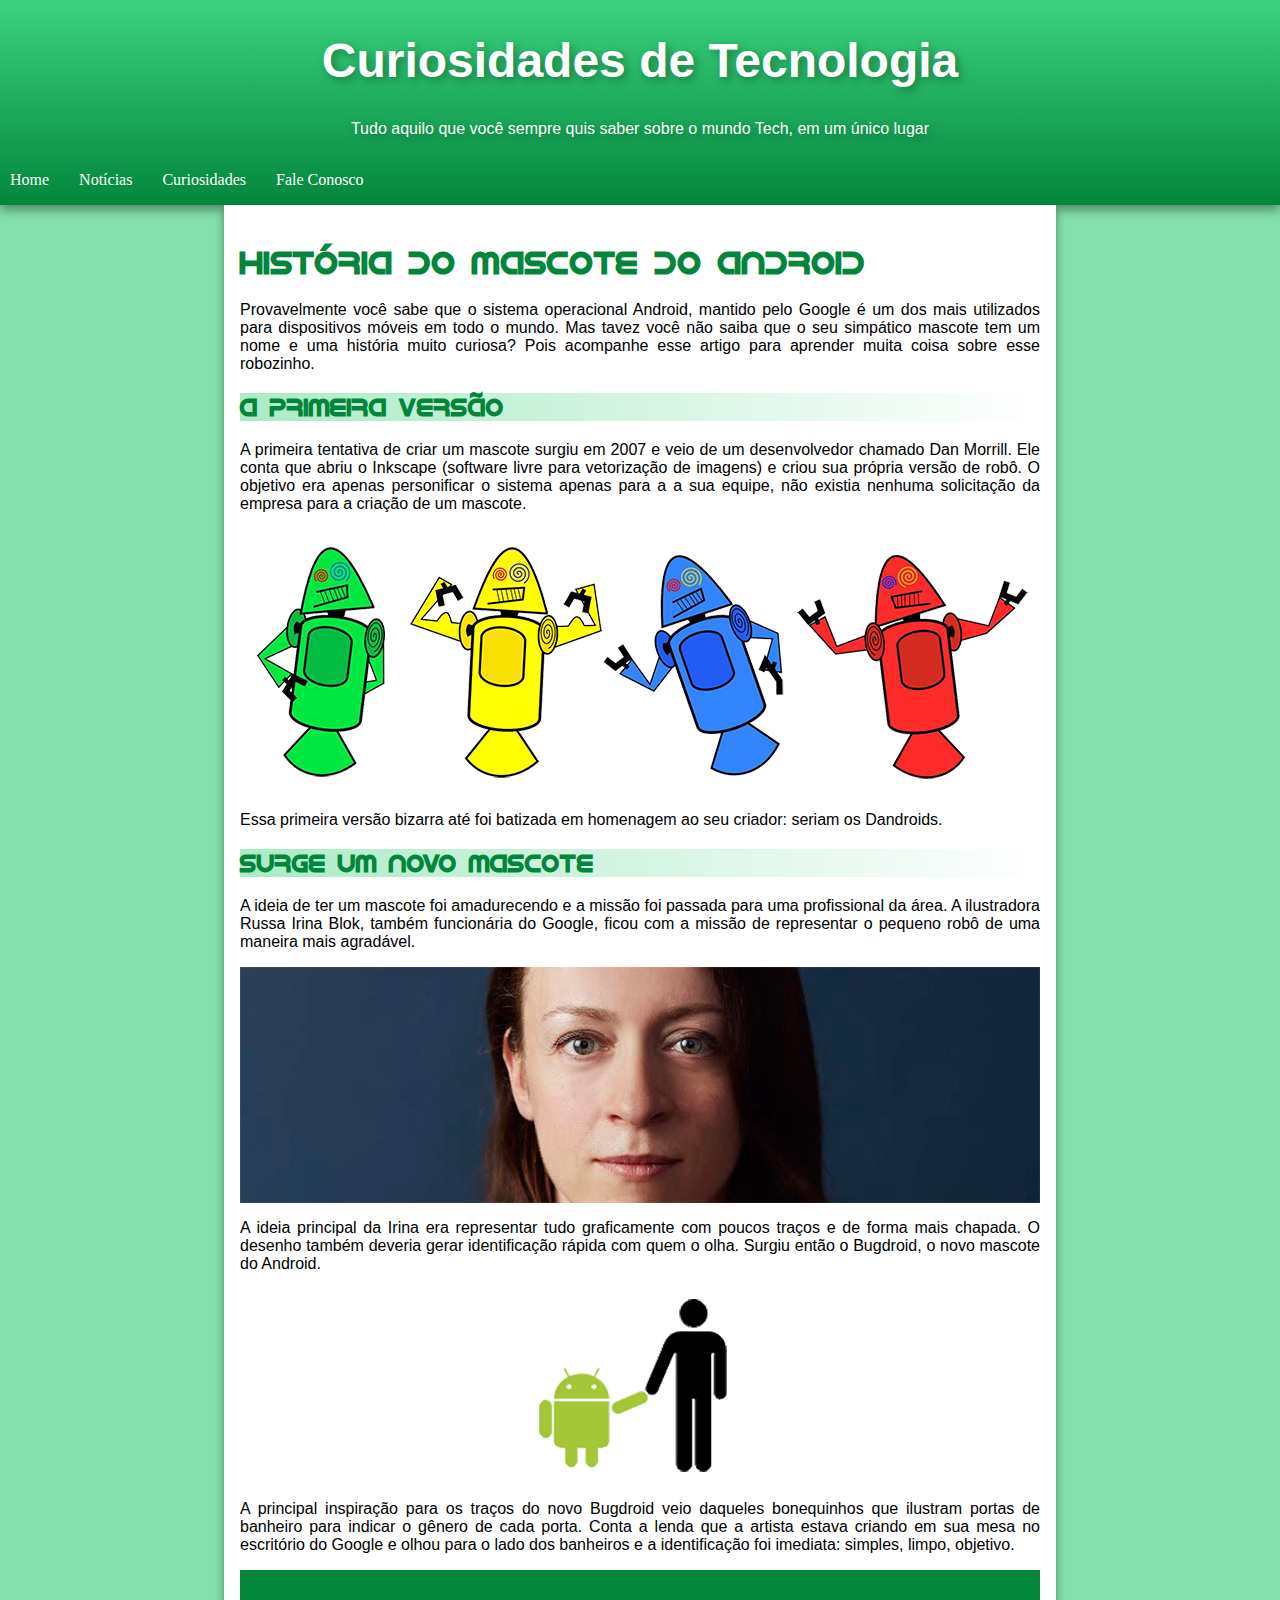
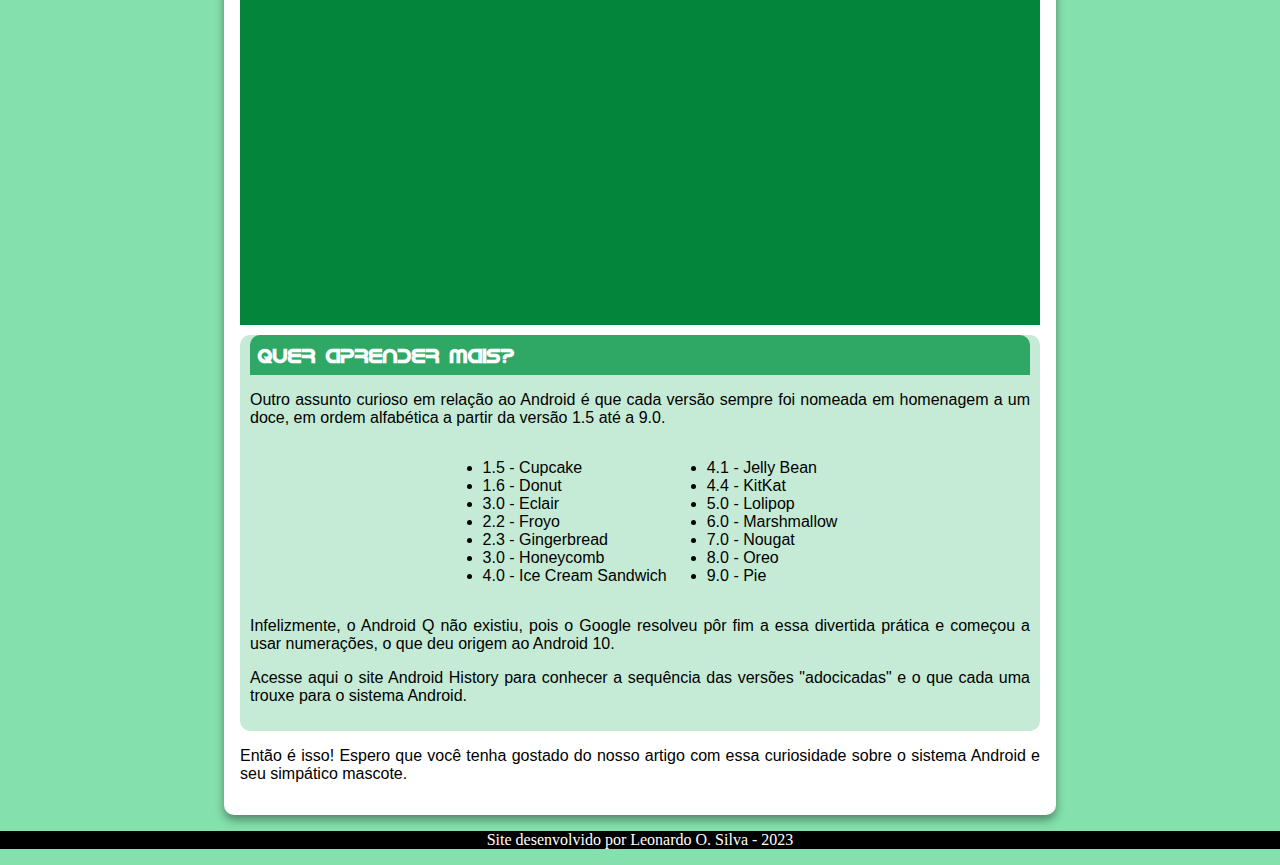
==== index.html @ 11a5fd0f "Add files via upload" ====
<!DOCTYPE html>
<html lang="pt-br">
<head>
    <meta charset="UTF-8">
    <meta http-equiv="X-UA-Compatible" content="IE=edge">
    <meta name="viewport" content="width=device-width, initial-scale=1.0">
    <title>Curiosidades de Tecnologia</title>
    <link rel="stylesheet" href="style.css">
</head>
<body>
    <header>
        <section id="txtcabeçalho">
            <h1>Curiosidades de Tecnologia</h1>
            <p>Tudo aquilo que você sempre quis saber sobre o mundo Tech, em um único lugar</p>
        </section>
        <section>
            <nav>
                <p>Home</p>
                <p>Notícias</p>
                <p>Curiosidades</p>
                <p>Fale Conosco</p>
            </nav>
        </section>
    </header>
    <main>
        <h1>História do Mascote do Android</h1>
        <p>Provavelmente você sabe que o sistema operacional Android, mantido pelo Google é um dos mais utilizados para dispositivos móveis em todo o mundo. Mas tavez você não saiba que o seu simpático mascote tem um nome e uma história muito curiosa? Pois acompanhe esse artigo para aprender muita coisa sobre esse robozinho.</p>
        <h2>A primeira versão</h2>
        <p>A primeira tentativa de criar um mascote surgiu em 2007 e veio de um desenvolvedor chamado Dan Morrill. Ele conta que abriu o Inkscape (software livre para vetorização de imagens) e criou sua própria versão de robô. O objetivo era apenas personificar o sistema apenas para a a sua equipe, não existia nenhuma solicitação da empresa para a criação de um mascote.</p>
        <picture>
            <source media="(max-width: 860px)" srcset="imagens/dan-droids-pq.png">
            <img src="imagens/dan-droids.png" alt="robos">
        </picture>
        <p>Essa primeira versão bizarra até foi batizada em homenagem ao seu criador: seriam os Dandroids.</p>
        <h2>Surge um novo mascote</h2>
        <p>A ideia de ter um mascote foi amadurecendo e a missão foi passada para uma profissional da área. A ilustradora Russa Irina Blok, também funcionária do Google, ficou com a missão de representar o pequeno robô de uma maneira mais agradável.</p>
        <picture>
            <source media="(max-width: 860px)" srcset="imagens/irina-blok-pq.jpg" type="image/jpg">
            <img src="imagens/irina-blok.jpg" alt="irina-blok" type="image/jpg">
        </picture>
        <p>A ideia principal da Irina era representar tudo graficamente com poucos traços e de forma mais chapada. O desenho também deveria gerar identificação rápida com quem o olha. Surgiu então o Bugdroid, o novo mascote do Android.</p>
        <img src="imagens/bugdroid.png" alt="bugdroid">
        <p>A principal inspiração para os traços do novo Bugdroid veio daqueles bonequinhos que ilustram portas de banheiro para indicar o gênero de cada porta. Conta a lenda que a artista estava criando em sua mesa no escritório do Google e olhou para o lado dos banheiros e a identificação foi imediata: simples, limpo, objetivo.</p>
        <div id="video">
            <iframe width="560" height="315" src="https://www.youtube.com/embed/l2UDgpLz20M" title="YouTube video player" frameborder="0" allow="accelerometer; autoplay; clipboard-write; encrypted-media; gyroscope; picture-in-picture; web-share" allowfullscreen></iframe>
        </div>
        <div id="caixa">
            <h1>Quer aprender mais?</h1>
            <p>Outro assunto curioso em relação ao Android é que cada versão sempre foi nomeada em homenagem a um doce, em ordem alfabética a partir da versão 1.5 até a 9.0.</p>
            <div id="listacaixas">
                <div>
                    <ul>
                        <li>1.5 - Cupcake</li> 
                        <li>1.6 - Donut</li> 
                        <li>3.0 - Eclair</li> 
                        <li>2.2 - Froyo</li> 
                        <li>2.3 - Gingerbread</li> 
                        <li>3.0 - Honeycomb</li> 
                        <li>4.0 - Ice Cream Sandwich</li> 
                    <ul>
                </div>
                <div>
                    <ul>
                        <li>4.1 - Jelly Bean</li> 
                        <li>4.4 - KitKat</li> 
                        <li>5.0 - Lolipop</li> 
                        <li>6.0 - Marshmallow</li> 
                        <li>7.0 - Nougat</li> 
                        <li>8.0 - Oreo</li> 
                        <li>9.0 - Pie</li> 
                    </ul>
                </div>
            </div>
            <p>Infelizmente, o Android Q não existiu, pois o Google resolveu pôr fim a essa divertida prática e começou a usar numerações, o que deu origem ao Android 10.</p>
            <p>Acesse aqui o site Android History para conhecer a sequência das versões "adocicadas" e o que cada uma trouxe para o sistema Android.</p>
        </div>
        <p>Então é isso! Espero que você tenha gostado do nosso artigo com essa curiosidade sobre o sistema Android e seu simpático mascote.</p>
    </main>
    <footer>
        <p>Site desenvolvido por Leonardo O. Silva - 2023</p>
    </footer>
</body>
</html>
---- style.css ----
@font-face {
    font-family: "android";
    src: url(fontes/idroid.otf);
}


header {
    background-color: #03863c;
    background-image: linear-gradient(to bottom, #3BD27F, #00000000);
    color: #ffffff;
    text-align: center;
    box-shadow: 0px 5px 10px rgba(0, 0, 0, 0.393);
}

#txtcabeçalho {
    margin-top: 0px;
    padding: 1px;
}

#txtcabeçalho h1 {
    font-family: 'Franklin Gothic Medium', 'Arial Narrow', Arial, sans-serif;
    font-size: 48px;
    text-shadow: 3px 3px 8px rgba(0, 0, 0, 0.348);
}

#txtcabeçalho p {
    font-family: 'Gill Sans', 'Gill Sans MT', Calibri, 'Trebuchet MS', sans-serif;
    text-shadow: 3px 3px 8px rgba(0, 0, 0, 0.29);
}

nav{
    display: flex;
}

nav p {
    margin-left: 10px;
    margin-right: 20px;
}

nav p:hover {
    background-color: #84e1ac73;
    transition: 0.5s;
}

nav a {
    text-decoration: none;
    color: #fff;
}

body {
    background-color: #84E1AD;
    margin: 0;
    padding: 0;
}

body main {
    background-color: #fff;
    margin: auto;
    text-align: center;
    padding: 16px;
    text-align: justify;
    max-width: 800px;
    font-family: 'Gill Sans', 'Gill Sans MT', Calibri, 'Trebuchet MS', sans-serif;
    border-radius: 0px 0px 10px 10px;
    box-shadow: 0px 5px 10px rgba(0, 0, 0, 0.399);
}

body main h1 {
    font-family: 'android';
    text-align: left;
    color: #03863c;
}

body main h2 {
    font-family: 'android';
    text-align: left;
    color: #03863c;
    background-color: #84e1acae;
    background-image: linear-gradient(to right, #03863c00, #ffffff);
}

body main img {
    display: block;
    margin-left: auto;
    margin-right: auto;
}

iframe {
    display: block;
    margin-left: auto;
    margin-right: auto;
}

#video {
    background-color: #03863c;
    padding: 20px;
}

#caixa h1 {
    background-color: #2FA866;
    color: #fff;
    border-radius: 10px 10px 0px 0px;
    padding: 8px;
    margin: 0;
    font-size: 20px;
}

#caixa {
    background-color: #C5EBD6;
    border-radius: 10px;
    padding: 0px 10px 10px 10px;
    margin-top: 10px;
}

#listacaixas {
    display: flex;
    justify-content: center;
}

footer {
    background-color: black;
    color: #fff;
    text-align: center;
    margin: 0;
    padding: 0;
}
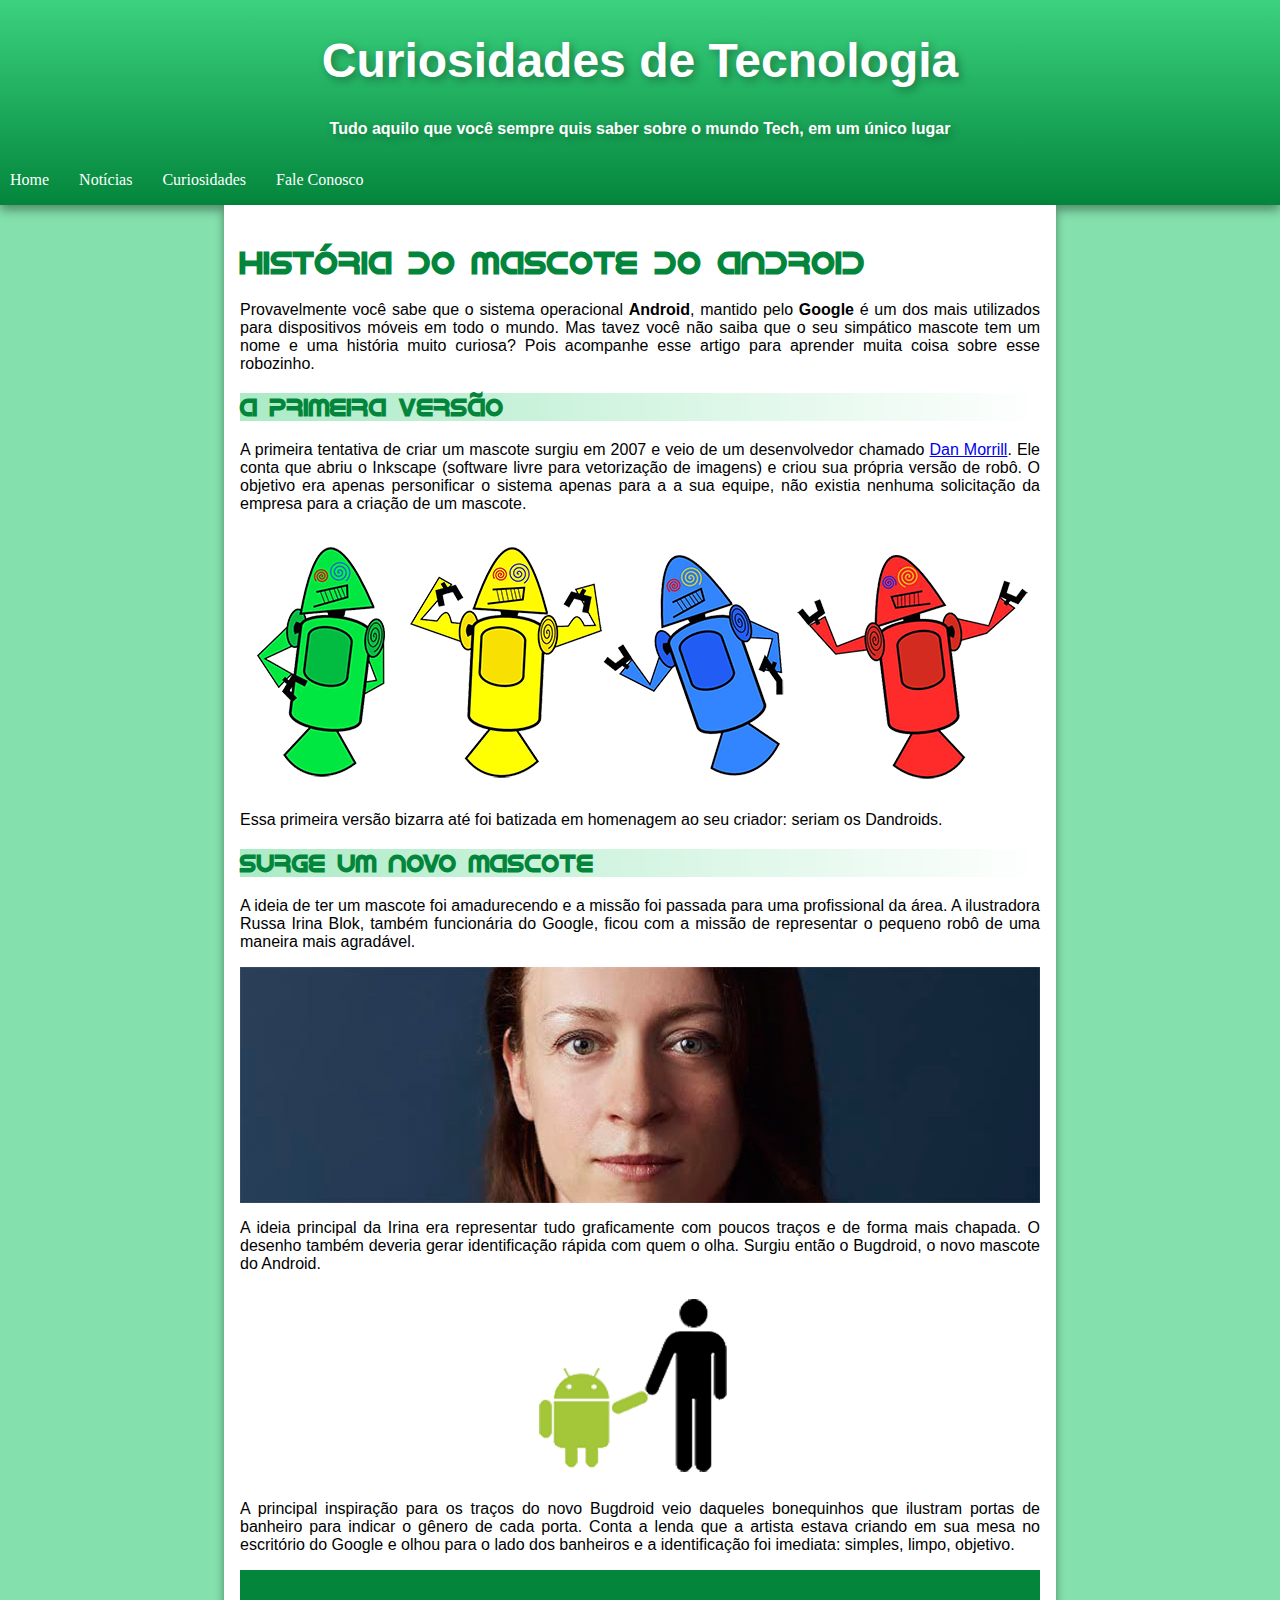
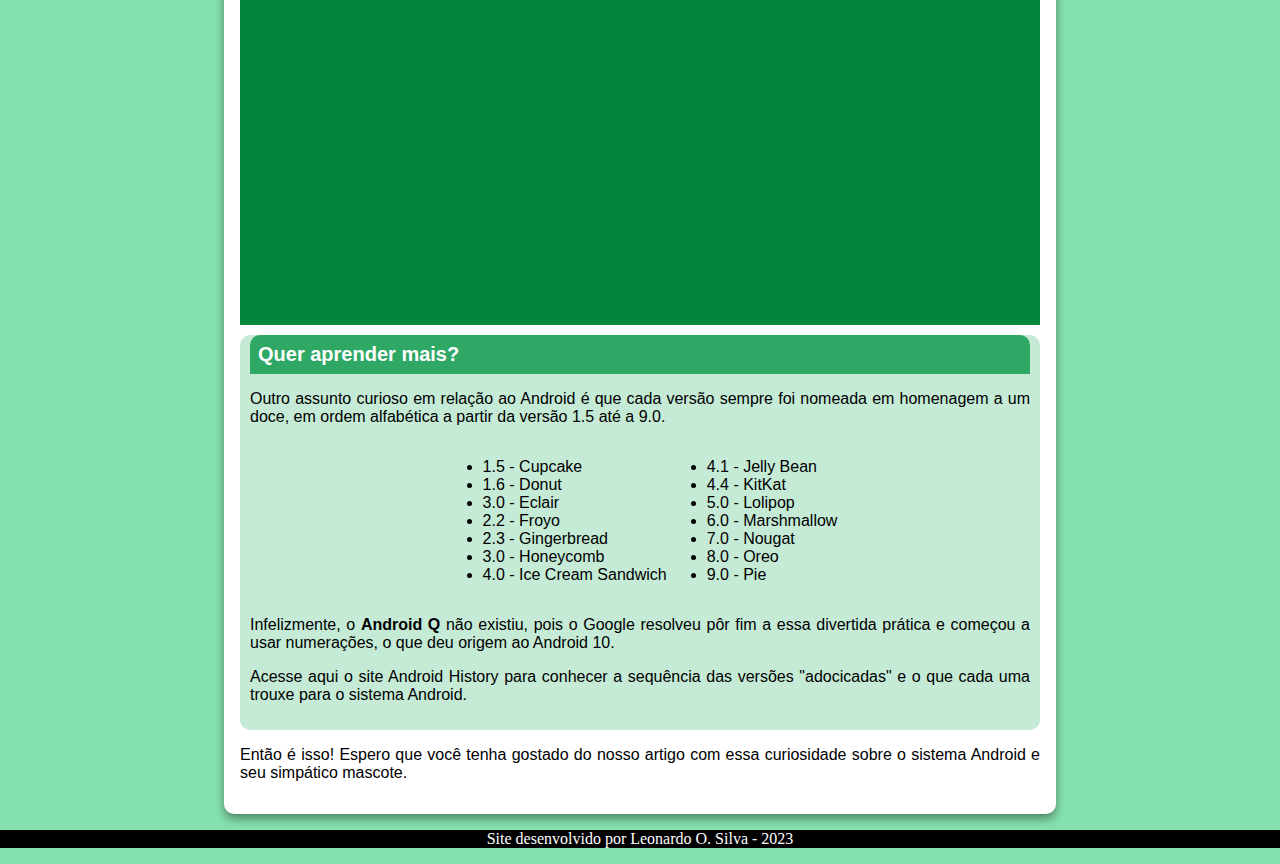
==== commit f0a7a937: "adjustments" ====
--- a/index.html
+++ b/index.html
@@ -11,7 +11,7 @@
     <header>
         <section id="txtcabeçalho">
             <h1>Curiosidades de Tecnologia</h1>
-            <p>Tudo aquilo que você sempre quis saber sobre o mundo Tech, em um único lugar</p>
+            <p><strong>Tudo aquilo que você sempre quis saber sobre o mundo Tech, em um único lugar</strong></p>
         </section>
         <section>
             <nav>
@@ -24,9 +24,9 @@
     </header>
     <main>
         <h1>História do Mascote do Android</h1>
-        <p>Provavelmente você sabe que o sistema operacional Android, mantido pelo Google é um dos mais utilizados para dispositivos móveis em todo o mundo. Mas tavez você não saiba que o seu simpático mascote tem um nome e uma história muito curiosa? Pois acompanhe esse artigo para aprender muita coisa sobre esse robozinho.</p>
+        <p>Provavelmente você sabe que o sistema operacional <strong>Android</strong>, mantido pelo <strong>Google</strong> é um dos mais utilizados para dispositivos móveis em todo o mundo. Mas tavez você não saiba que o seu simpático mascote tem um nome e uma história muito curiosa? Pois acompanhe esse artigo para aprender muita coisa sobre esse robozinho.</p>
         <h2>A primeira versão</h2>
-        <p>A primeira tentativa de criar um mascote surgiu em 2007 e veio de um desenvolvedor chamado Dan Morrill. Ele conta que abriu o Inkscape (software livre para vetorização de imagens) e criou sua própria versão de robô. O objetivo era apenas personificar o sistema apenas para a a sua equipe, não existia nenhuma solicitação da empresa para a criação de um mascote.</p>
+        <p>A primeira tentativa de criar um mascote surgiu em 2007 e veio de um desenvolvedor chamado <a href="https://androidcommunity.com/dan-morrill-shows-us-the-android-mascot-that-almost-was-20130103/" target="_blank" rel="dan-morril">Dan Morrill</a>. Ele conta que abriu o Inkscape (software livre para vetorização de imagens) e criou sua própria versão de robô. O objetivo era apenas personificar o sistema apenas para a a sua equipe, não existia nenhuma solicitação da empresa para a criação de um mascote.</p>
         <picture>
             <source media="(max-width: 860px)" srcset="imagens/dan-droids-pq.png">
             <img src="imagens/dan-droids.png" alt="robos">
@@ -45,7 +45,7 @@
             <iframe width="560" height="315" src="https://www.youtube.com/embed/l2UDgpLz20M" title="YouTube video player" frameborder="0" allow="accelerometer; autoplay; clipboard-write; encrypted-media; gyroscope; picture-in-picture; web-share" allowfullscreen></iframe>
         </div>
         <div id="caixa">
-            <h1>Quer aprender mais?</h1>
+            <h3>Quer aprender mais?</h3>
             <p>Outro assunto curioso em relação ao Android é que cada versão sempre foi nomeada em homenagem a um doce, em ordem alfabética a partir da versão 1.5 até a 9.0.</p>
             <div id="listacaixas">
                 <div>
@@ -71,7 +71,7 @@
                     </ul>
                 </div>
             </div>
-            <p>Infelizmente, o Android Q não existiu, pois o Google resolveu pôr fim a essa divertida prática e começou a usar numerações, o que deu origem ao Android 10.</p>
+            <p>Infelizmente, o <strong>Android Q</strong> não existiu, pois o Google resolveu pôr fim a essa divertida prática e começou a usar numerações, o que deu origem ao Android 10.</p>
             <p>Acesse aqui o site Android History para conhecer a sequência das versões "adocicadas" e o que cada uma trouxe para o sistema Android.</p>
         </div>
         <p>Então é isso! Espero que você tenha gostado do nosso artigo com essa curiosidade sobre o sistema Android e seu simpático mascote.</p>
--- a/style.css
+++ b/style.css
@@ -96,7 +96,7 @@
     padding: 20px;
 }
 
-#caixa h1 {
+#caixa h3 {
     background-color: #2FA866;
     color: #fff;
     border-radius: 10px 10px 0px 0px;
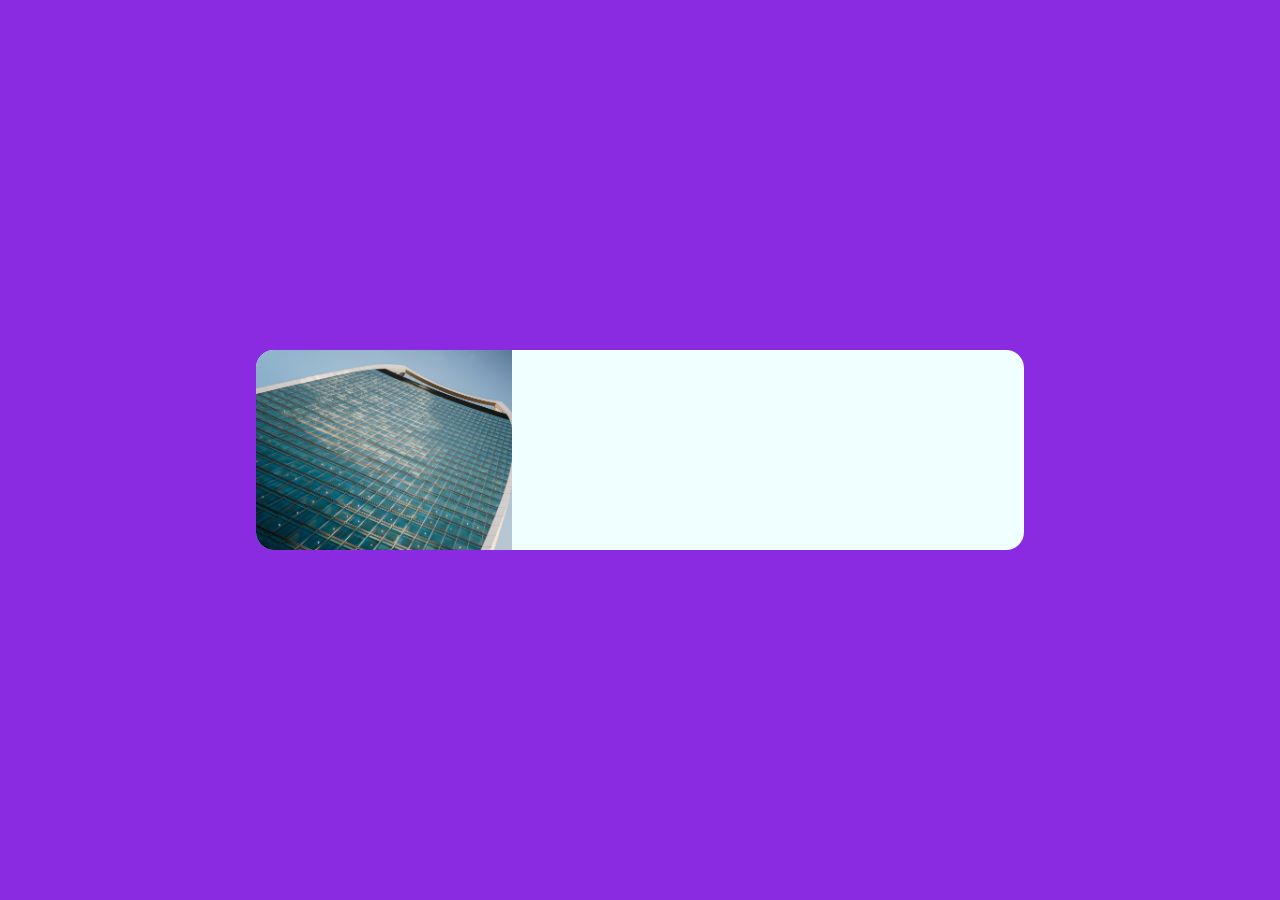
==== commit a0bc0231: "update template_04" ====
--- a/index.html
+++ b/index.html
@@ -1,83 +1,53 @@
-<!DOCTYPE html>
-<html lang="pt-br">
-<head>
-    <meta charset="UTF-8">
-    <meta http-equiv="X-UA-Compatible" content="IE=edge">
-    <meta name="viewport" content="width=device-width, initial-scale=1.0">
-    <title>Curiosidades de Tecnologia</title>
-    <link rel="stylesheet" href="style.css">
-</head>
-<body>
-    <header>
-        <section id="txtcabeçalho">
-            <h1>Curiosidades de Tecnologia</h1>
-            <p><strong>Tudo aquilo que você sempre quis saber sobre o mundo Tech, em um único lugar</strong></p>
-        </section>
-        <section>
-            <nav>
-                <p>Home</p>
-                <p>Notícias</p>
-                <p>Curiosidades</p>
-                <p>Fale Conosco</p>
-            </nav>
-        </section>
-    </header>
-    <main>
-        <h1>História do Mascote do Android</h1>
-        <p>Provavelmente você sabe que o sistema operacional <strong>Android</strong>, mantido pelo <strong>Google</strong> é um dos mais utilizados para dispositivos móveis em todo o mundo. Mas tavez você não saiba que o seu simpático mascote tem um nome e uma história muito curiosa? Pois acompanhe esse artigo para aprender muita coisa sobre esse robozinho.</p>
-        <h2>A primeira versão</h2>
-        <p>A primeira tentativa de criar um mascote surgiu em 2007 e veio de um desenvolvedor chamado <a href="https://androidcommunity.com/dan-morrill-shows-us-the-android-mascot-that-almost-was-20130103/" target="_blank" rel="dan-morril">Dan Morrill</a>. Ele conta que abriu o Inkscape (software livre para vetorização de imagens) e criou sua própria versão de robô. O objetivo era apenas personificar o sistema apenas para a a sua equipe, não existia nenhuma solicitação da empresa para a criação de um mascote.</p>
-        <picture>
-            <source media="(max-width: 860px)" srcset="imagens/dan-droids-pq.png">
-            <img src="imagens/dan-droids.png" alt="robos">
-        </picture>
-        <p>Essa primeira versão bizarra até foi batizada em homenagem ao seu criador: seriam os Dandroids.</p>
-        <h2>Surge um novo mascote</h2>
-        <p>A ideia de ter um mascote foi amadurecendo e a missão foi passada para uma profissional da área. A ilustradora Russa Irina Blok, também funcionária do Google, ficou com a missão de representar o pequeno robô de uma maneira mais agradável.</p>
-        <picture>
-            <source media="(max-width: 860px)" srcset="imagens/irina-blok-pq.jpg" type="image/jpg">
-            <img src="imagens/irina-blok.jpg" alt="irina-blok" type="image/jpg">
-        </picture>
-        <p>A ideia principal da Irina era representar tudo graficamente com poucos traços e de forma mais chapada. O desenho também deveria gerar identificação rápida com quem o olha. Surgiu então o Bugdroid, o novo mascote do Android.</p>
-        <img src="imagens/bugdroid.png" alt="bugdroid">
-        <p>A principal inspiração para os traços do novo Bugdroid veio daqueles bonequinhos que ilustram portas de banheiro para indicar o gênero de cada porta. Conta a lenda que a artista estava criando em sua mesa no escritório do Google e olhou para o lado dos banheiros e a identificação foi imediata: simples, limpo, objetivo.</p>
-        <div id="video">
-            <iframe width="560" height="315" src="https://www.youtube.com/embed/l2UDgpLz20M" title="YouTube video player" frameborder="0" allow="accelerometer; autoplay; clipboard-write; encrypted-media; gyroscope; picture-in-picture; web-share" allowfullscreen></iframe>
-        </div>
-        <div id="caixa">
-            <h3>Quer aprender mais?</h3>
-            <p>Outro assunto curioso em relação ao Android é que cada versão sempre foi nomeada em homenagem a um doce, em ordem alfabética a partir da versão 1.5 até a 9.0.</p>
-            <div id="listacaixas">
-                <div>
-                    <ul>
-                        <li>1.5 - Cupcake</li> 
-                        <li>1.6 - Donut</li> 
-                        <li>3.0 - Eclair</li> 
-                        <li>2.2 - Froyo</li> 
-                        <li>2.3 - Gingerbread</li> 
-                        <li>3.0 - Honeycomb</li> 
-                        <li>4.0 - Ice Cream Sandwich</li> 
-                    <ul>
-                </div>
-                <div>
-                    <ul>
-                        <li>4.1 - Jelly Bean</li> 
-                        <li>4.4 - KitKat</li> 
-                        <li>5.0 - Lolipop</li> 
-                        <li>6.0 - Marshmallow</li> 
-                        <li>7.0 - Nougat</li> 
-                        <li>8.0 - Oreo</li> 
-                        <li>9.0 - Pie</li> 
-                    </ul>
-                </div>
-            </div>
-            <p>Infelizmente, o <strong>Android Q</strong> não existiu, pois o Google resolveu pôr fim a essa divertida prática e começou a usar numerações, o que deu origem ao Android 10.</p>
-            <p>Acesse aqui o site Android History para conhecer a sequência das versões "adocicadas" e o que cada uma trouxe para o sistema Android.</p>
-        </div>
-        <p>Então é isso! Espero que você tenha gostado do nosso artigo com essa curiosidade sobre o sistema Android e seu simpático mascote.</p>
-    </main>
-    <footer>
-        <p>Site desenvolvido por Leonardo O. Silva - 2023</p>
-    </footer>
-</body>
+<!DOCTYPE html>
+<html lang="pt-br">
+<head>
+    <meta charset="UTF-8">
+    <meta http-equiv="X-UA-Compatible" content="IE=edge">
+    <meta name="viewport" content="width=device-width, initial-scale=1.0">
+    <title>Document</title>
+    <style>
+
+        body {
+            margin: 0;
+            padding: 0;
+            height: 100vh;
+            width: 100vw;
+            background-color: blueviolet;
+            position: relative;
+        }
+
+        main {
+            width: 60vw;
+            height: 200px;
+            background-color: azure;
+            position: absolute;
+            top: 50%;
+            left: 50%;
+            transform: translate(-50%, -50%);
+            border-radius: 18px;
+        }
+
+        #foto {
+            width: 20vw;
+            height: 200px;
+            display: inline-block;
+            background-image: url(template_04/imagens/pattern-building.jpg);
+            background-size: cover;
+            border-radius: 18px 0px 0px 18px;
+        }
+
+        #caixa {
+            width: 39vw;
+            height: 200px;
+            display: inline-block;
+        }
+
+    </style>
+</head>
+<body>
+    <main>
+        <div id="foto"></div>
+        <div id="caixa"></div>
+    </main>
+</body>
 </html>